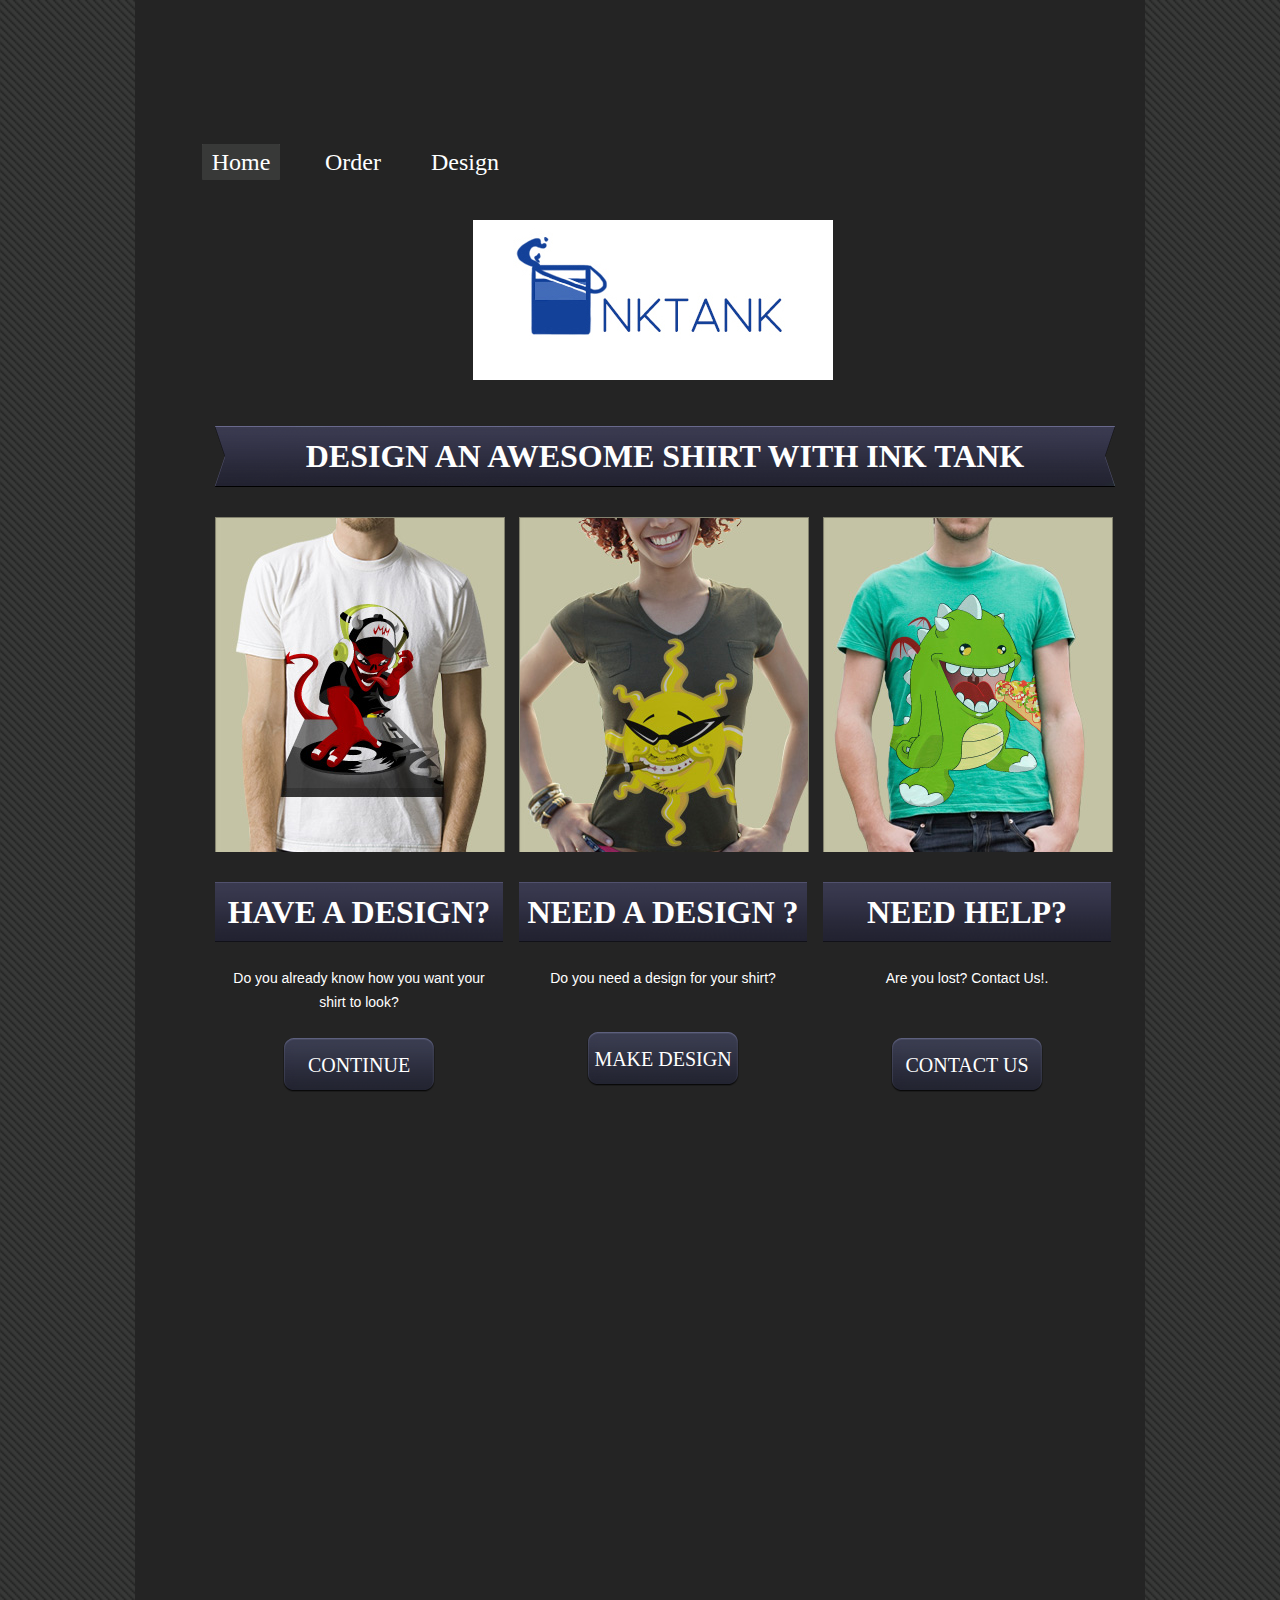
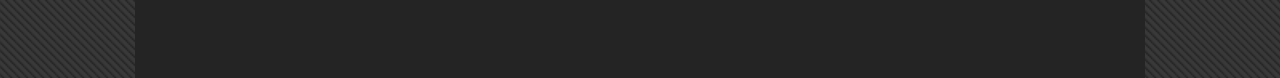
==== Full Site/index.html @ 2a511421 "Added the files for the full site" ====
<!DOCTYPE html>
<!-- Website template by freewebsitetemplates.com -->
<html>
<head>
	<meta charset="UTF-8">
	<title>Ink Tank</title>
	<link rel="stylesheet" href="css/style.css" type="text/css">
</head>
<body>
	<div id="header">
		<div class="bodyBG">
			<div id="navigation" >
				
				<ul id="primary">
					<li class="selected">
						<a href="index.html"><span>Home</span></a>
					</li>
					<li>
						<a href="order.html"><span>Order</span></a>
					</li>
					<li>
						<a href="design.html"><span>Design</span></a>
					</li>
				</ul>
				<!--<ul id="secondary">
					<li>
						<a href="women.html"><span>Women</span></a>
					</li>
					<li>
						<a href="blog.html"><span>Blog</span></a>
					</li>
					<li>
						<a href="contact.html"><span>Contact</span></a>
					</li>
				</ul>
			
			</div>
		-->
			<a href="index.html" id="logo"><img src="images/Logo.jpeg" alt="LOGO"></a>
		</div>
	</div>
	<div id="adbox" class="bodyBG">
		<h1>Design an Awesome Shirt With Ink Tank</h1>
		<ul>
			<li>
				<a href=""></a>
				<img src="images/men-shirt1.jpg" alt="Img">
			</li>
			<li>
				<a href=""></a>
				<img src="images/woman-shirt1.jpg" alt="Img">
			</li>
			<li>
				<a href=""></a>
				<img src="images/men-shirt2.jpg" alt="Img">
			</li>
		</ul>
	</div>
	<div id="body" class="bodyBG">
		<div id="contents">
			<ul id="articles">
				<li>
					<h1>Have a Design?</h1>
					<p>
					Do you already know how you want your shirt to look? 
					</p>
					<a href="order.html" class="more">Continue</a>
				</li>
				<li>
					<h1>Need a Design ?</h1>
					<p>
					Do you need a design for your shirt? 
					</p><br>
					<a href="design.html" class="more">Make Design</a>
				</li>
				<li>
					<h1>Need Help?</h1>
					<p>
					Are you lost? Contact Us!</a>.<br><br>
					</p>
					<a href="" class="more">Contact Us</a>
				</li>
			</ul>
		</div>
	</div>
</body>
</html>
---- Full Site/css/style.css ----
/* Form */

.form-horizontal{
	/*font-family: 'SancreekRegular';*/
	color: #fff;

}
legend {
	text-align: center;
}

#mask{
	width: 30%;
	height: 60%;
	background-color: #FFF;
	position: absolute;
	right: 20%;
}
/* Other stuff that was already here */
@font-face {
	font-family: Impact;
	/*src: url('../fonts/sancreek-regular-webfont.eot');
	src: url('../fonts/sancreek-regular-webfont.eot?#iefix') format('embedded-opentype'), url('../fonts/sancreek-regular-webfont.woff') format('woff'), url('../fonts/sancreek-regular-webfont.ttf') format('truetype'), url('../fonts/sancreek-regular-webfont.svg#SancreekRegular') format('svg');*/
	font-weight: normal;
	font-style: normal;
}
body {
	background: url(../images/bg-body.gif) repeat;
	font-family: Helvetica, Arial, sans-serif;
	margin: 0;
}
#page {
	width: 960px;
	margin: 0 auto;
}
img {
	border: 0;
}
.more, #footer .subscribe form input.button, #contacts input.button, #shirts a.button {
	background: url(../images/buttons.png) no-repeat;
}
#footer .subscribe form input.txtfield, #contacts input, #contacts textarea {
	background: url(../images/inputs.png) no-repeat;
}
.more {
	background-position: -162px 0;
	color: #fff;
	display: block;
	font-family: Impact;
	font-size: 20px;
	line-height: 54px;
	height: 54px;
	width: 152px;
	margin: 0 auto;
	text-decoration: none;
	text-transform: uppercase;
}
.more:hover {
	background-position: 0 0;
	color: #FFF;
}
/*------------------------------ HEADER ------------------------------*/
/*#header {
	background: url(../images/bg-header.png) repeat-x;
	padding-bottom: 25px;
}*/
#header > div {
	height: 426px;
	width: 960px;
	margin: 0 auto;
	position: relative;
}
/** Logo **/
#logo {
	position: absolute;
	top: 220px;
	left: 338px;
}
/** Navigation **/
#navigation {
	display: inline-block;
	width: 960px;
}
#navigation div {
	background: url(../images/bg-info-links.png) no-repeat;
	color: #f9fbca;
	height: 32px;
	width: 180px;
	text-align: center;
}
#navigation div.infos {
	float: right;
}
#navigation div a {
	color: #fcf3b2;
	font-size: 14px;
	line-height: 32px;
	border-left: 1px solid #f9fbca;
	padding: 0 5px;
	text-decoration: none;
}
#navigation div a:first-child {
	border-left: 0;
	padding-left: 0;
}
#navigation ul {
	display: inline-block;
	list-style: none;
	width: 338px;
	margin: 144px 0 0;
	padding: 0;
}
#navigation li {
	float: left;
	width: 112px;
	text-align: center;
}
#navigation ul li a {
	color: #feffff;
	font-family: Impact;
	font-size: 24px;
	line-height: 36px;
	padding: 5px 0px 5px 3px;
	text-decoration: none;
}
#navigation ul li a span {
	padding: 5px 10px 5px 7px;
}
#navigation ul li a:hover, #navigation ul li.selected a {
	background: url(../images/bg-menu-selected-left.png) no-repeat left center;
	color: #FFF;
}
#navigation ul li a:hover span, #navigation ul li.selected a span {
	background: url(../images/bg-menu-selected-right.png) no-repeat right center;
}
#navigation ul#primary {
	float: left;
}
#navigation ul#secondary {
	float: right;
}
/** Adbox **/
#adbox {
	width: 960px;
	margin: 0px auto 24px;
	position: relative;
}
#adbox ul {
	display: inline-block;
	list-style: none;
	margin: 0 30px;
	padding: 0;
}
#adbox ul li {
	float: left;
	width: 288px;
	margin-left: 16px;
}
#adbox ul li:first-child {
	margin-left: 0px;
}
#adbox ul li img {
	border: 1px solid #83826e;
}
#adbox h1, #contents h1 {
	background: url(../images/bg-headingB.png) no-repeat center;
	color: #FFF;
	font-family: Impact;
	height: 61px;
	line-height: 60px;
	margin: 0 0 30px;
	text-align: center;
	text-transform: uppercase;
}
/*------------------------------ CONTENTS ------------------------------*/
#body {
	background-color: #242424;
	border-bottom: 400px solid #242424;
	border-top: 0px solid #494949;
	margin: 0 0 30px;
	padding-left: 50px;
}

#body legend
{
	padding-top: 35px;
	position: absolute;
	right: 50%;
}

.bodyBG {
	background-color: #242424;
	padding-left: 50px;
}

#contents {
	width: 960px;
	margin: 0 auto;
	padding: 30px 0;
}
#articles {
	display: inline-block;
	list-style: none;
	margin: 0 30px;
	padding: 0;
}
#articles li {
	float: left;
	width: 288px;
	margin-left: 16px;
	text-align: center;
}
#articles li:first-child {
	margin-left: 0px;
}
#articles li h1 {
	background: url(../images/bg-headingB.png) no-repeat center;
	color: #fff;
	font-family: Impact;
	height: 60px;
	line-height: 60px;
	margin: 0 0 24px;
	text-transform: uppercase;
}
#articles li p {
	color: #FFF;
	font-size: 14px;
	line-height: 24px;
	margin: 0;
	padding: 0 15px 24px;
}
#articles li p a {
	color: #FFF;
}
#articles li p a:hover {
	color: #FFF;
}
#sidebar {
	float: right;
	height: inherit;
	width: 220px;
	margin: 0 30px 0 10px;
}
#sidebar h4, #main h4 {
	color: #7b8c96;
	line-height: 24px;
	margin: 0 0 24px;
	text-shadow: 1px 0px #151c22, 0px -1px #151c22, -1px 0px #151c22, 0px 1px #151c22;
}
h4.uppercase {
	text-transform: uppercase;
}
#sidebar ul {
	list-style: none;
	margin: 0;
	padding: 0;
}
ul#about-list li {
	color: #fbfaa7;
	list-style: square inside;
}
ul#about-list li a, ul#archives li a {
	color: #fff;
	font-size: 15px;
	line-height: 24px;
	text-decoration: none;
}
ul#about-list li a:hover, ul#archives li a:hover {
	color: #b5b5b5;
}
#main {
	width: 650px;
	margin: 0 10px 0 30px;
}
#main p {
	color: #fff;
	font-size: 15px;
	line-height: 24px;
	margin: 0;
	padding: 0 0 24px;
	text-align: justify;
}
#main p a {
	color: #fff;
	text-shadow: 1px 0px #151c22, 0px -1px #151c22, -1px 0px #151c22, 0px 1px #151c22;
}
#main p a:hover {
	color: #b6b6b6;
}
/** Blogs **/
ul#blogs, #sidebar ul.contacts {
	background: url(../images/border-latest-post.gif) repeat-x left bottom;
	margin: 0 0 22px;
	padding: 0 0 2px;
}
ul#blogs li, #sidebar ul.contacts li {
	background: url(../images/border-latest-post.gif) repeat-x left top;
	padding: 26px 0 0;
}
ul#blogs li:first-child, #sidebar ul.contacts li:first-child {
	background: none;
	padding-top: 0;
}
ul#blogs li span, #sidebar ul.contacts li span {
	color: #81888e;
	font-size: 15px;
	line-height: 24px;
}
ul#blogs li a, #sidebar ul.contacts li a {
	color: #fff;
	display: block;
	font-size: 15px;
	line-height: 24px;
	margin: 0;
	padding: 0 0 24px;
	text-align: justify;
	text-decoration: none;
}
#sidebar ul.contacts li a {
	font-size: 14px;
	text-align: left;
}
#sidebar ul.contacts li .num {
	font-size: 0.843em;
}
ul#blogs li a:hover, #sidebar ul.contacts li a:hover {
	color: #b5b5b5;
}
/** Contacts **/
#contacts {
	font-size: 15px;
	line-height: 24px;
	min-height: 400px;
	margin-bottom: 30px;
}
#contacts td {
	vertical-align: top;
}
#contacts label {
	color: #81888e;
	display: inline-block;
	width: 140px;
}
#contacts input {
	background-position: 0 -59px;
	height: 23px;
	width: 373px;
	border: 0;
	padding: 1px 4px;
}
#contacts input.button {
	float: right;
	background-position: -162px -212px;
	cursor: pointer;
	height: 42px;
	width: 81px;
}
#contacts input.button:hover {
	background-position: 0 -212px;
	color: #fbf8b5;
}
#contacts textarea {
	background-position: 0 -108px;
	height: 190px;
	width: 373px;
	border: 0;
	padding: 4px;
}
#contacts table td {
	padding-bottom: 24px;
}
/** Mens and Womens Pages **/
#shirts {
	display: inline-block;
	list-style: none;
	margin: 0 30px;
	padding: 24px 0;
}
#shirts li {
	float: left;
	width: 288px;
	margin-left: 16px;
}
#shirts li:first-child {
	margin-left: 0px;
}
#shirts li img {
	margin: 0 0 12px;
	border: 1px solid #83826e;
}
#shirts li a.button {
	float: right;
	background-position: -162px -78px;
	color: #fefefe;
	display: block;
	font-family: Impact;
	line-height: 49px;
	height: 49px;
	width: 121px;
	text-align: center;
	text-decoration: none;
	text-transform: uppercase;
}
#shirts li a.button:hover {
	background-position: 0 -78px;
	color: #fbf8b5;
}
#shirts li p {
	color: #eee9a9;
	font-family: Impact;
	font-size: 18px;
	font-weight: bold;
	letter-spacing: 2px;
	margin: 0;
	text-transform: uppercase;
}
#shirts li p span {
	color: #81888e;
	font-weight: bold;
}
/*------------------------------ FOOTER ------------------------------*/
#footer {
	background: url(../images/border-copyright.gif) repeat-x left bottom;
	border-top: 1px solid #5f6d6d;
	padding-bottom: 2px;
	position: relative;
}
/*#footer div.background {
	background: url(../images/bg-footer.jpg) repeat;
	padding: 30px 0;
}*/
#footer div.body {
	min-height: 107px;
	width: 900px;
	margin: 0 auto;
	padding: 0 30px;
}
#footer div.body div {
	float: left;
}
#footer div.body div h3 {
	color: #fff;
	letter-spacing: 1px;
	margin: 0 0 24px;
	text-align: left;
	text-shadow: 1px -1px #161a1b;
	text-transform: uppercase;
}
#footer .subscribe {
	width: 300px;
}
#footer .subscribe form {
	padding-top: 6px;
}
#footer .subscribe form input.txtfield {
	float: left;
	background-position: 0 0;
	height: 35px;
	width: 176px;
	border: 0;
	margin-right: 10px;
	padding: 0px 2px;
}
#footer .subscribe form input.button {
	background-position: -162px -151px;
	cursor: pointer;
	height: 37px;
	width: 82px;
	border: 0;
}
#footer .subscribe form input.button:hover {
	background-position: 0 -151px;
}
#footer .posts {
	width: 380px;
	padding: 0 15px;
}
#footer .posts p {
	color: #aab4b6;
	font-size: 14px;
	line-height: 24px;
	margin: 0;
}
#footer .posts p a {
	color: #aab4b6;
	font-weight: bold;
	text-decoration: none;
}
#footer .posts p span {
	float: right;
	display: inline;
	margin-right: 6px;
 *margin-top: -24px;/** Needed for IE **/
}
#footer .connect {
	line-height: 24px;
	width: 140px;
	padding: 0 15px;
	text-align: center;
}
#footer .connect a {
	background: url(../images/icons.png) no-repeat;
	display: inline-block;
	height: 22px;
	width: 23px;
	margin: 5px 10px 5px 0;
}
#footer .connect a.facebook {
	background-position: -38px 0;
}
#footer .connect a.facebook:hover {
	background-position: 0 0;
}
#footer .connect a.twitter {
	background-position: -38px -46px;
	width: 28px;
}
#footer .connect a.twitter:hover {
	background-position: 0 -46px;
	width: 28px;
}
#footer .connect a.googleplus {
	background-position: -38px -90px;
}
#footer .connect a.googleplus:hover {
	background-position: 0 -90px;
}
#footnote {
	background-color: #393939;
	color: #808080;
	display: block;
	font-size: 12px;
	line-height: 30px;
	width: 100%;
	text-align: center;
	position: absolute;
	bottom: -30px;
	left: 0;
}
#footnote a {
	color: #808080;
	text-decoration: none;
}
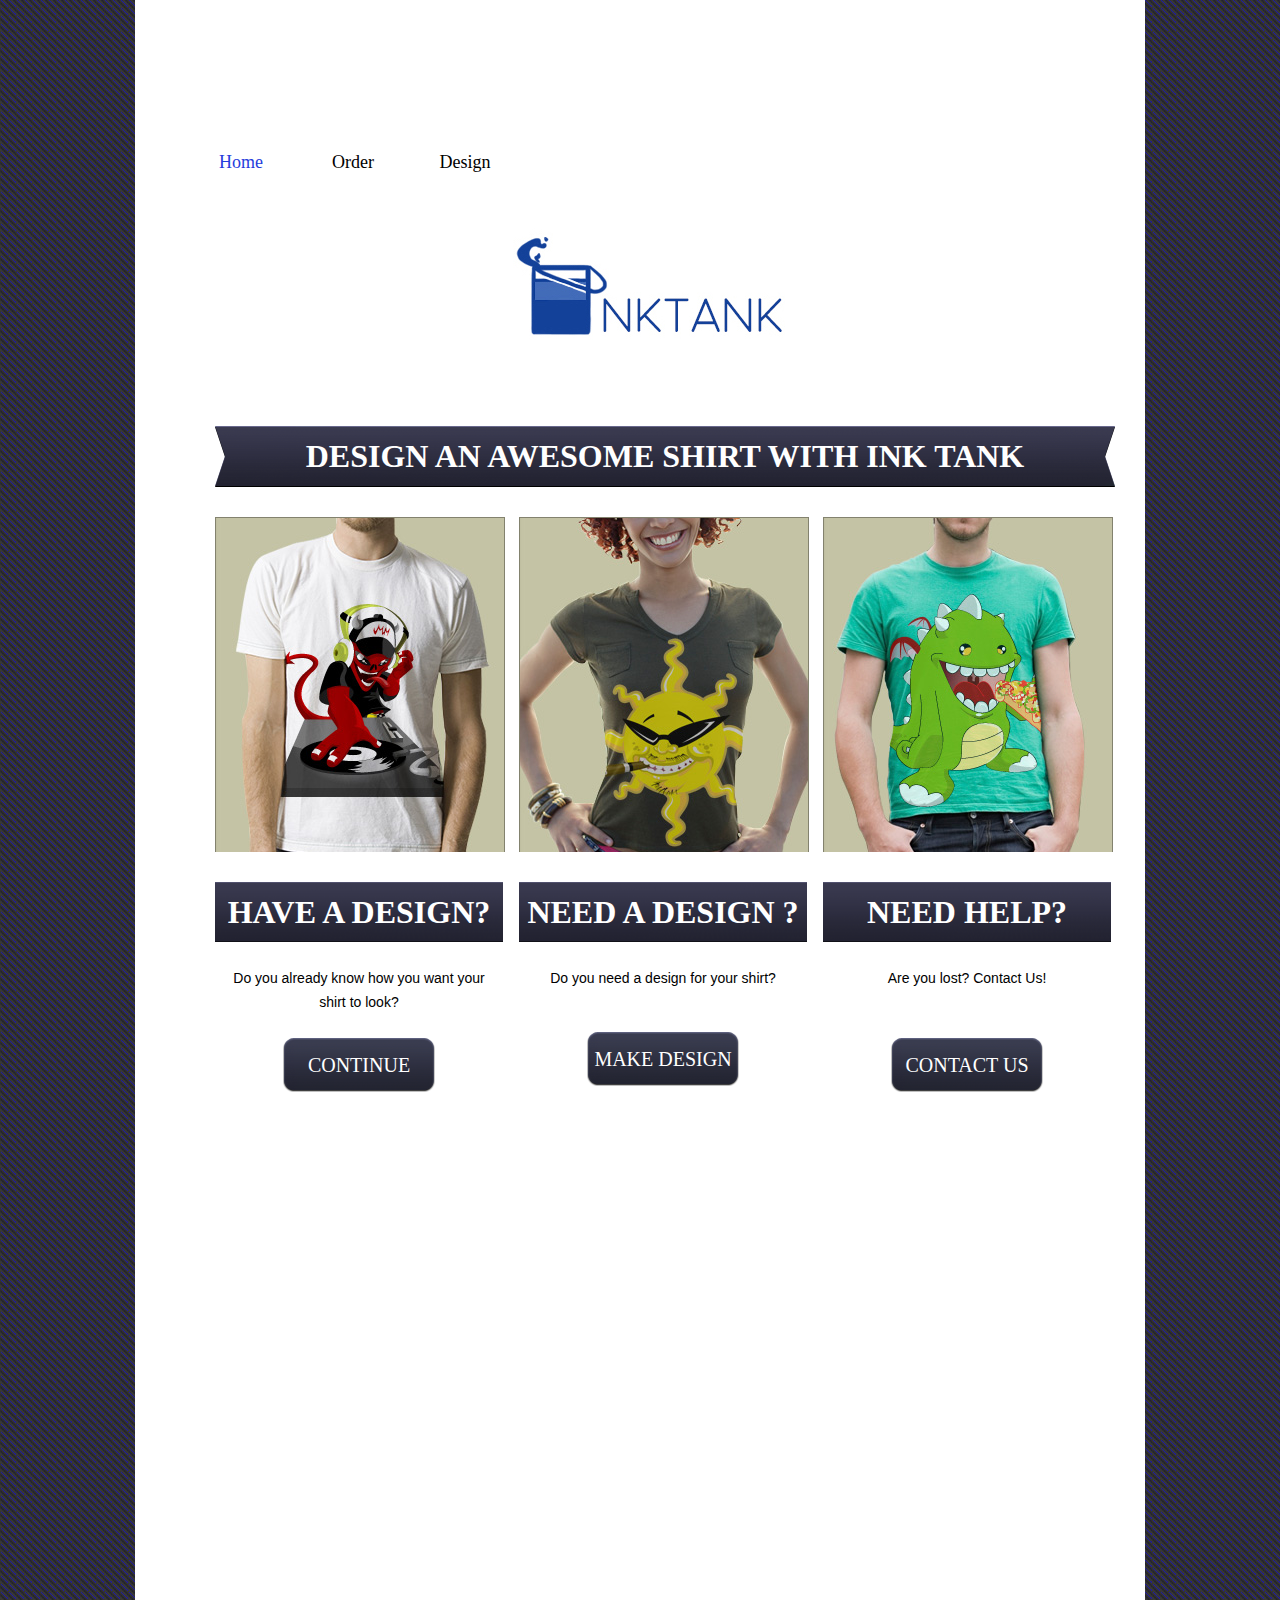
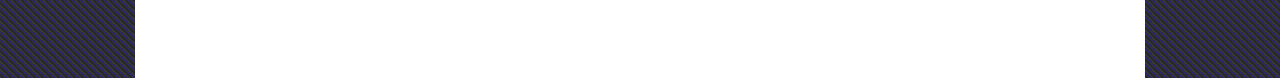
==== commit 665b344a: "Changed website theme and can now edit tshirts color" ====
--- a/Full Site/index.html
+++ b/Full Site/index.html
@@ -22,20 +22,6 @@
 						<a href="design.html"><span>Design</span></a>
 					</li>
 				</ul>
-				<!--<ul id="secondary">
-					<li>
-						<a href="women.html"><span>Women</span></a>
-					</li>
-					<li>
-						<a href="blog.html"><span>Blog</span></a>
-					</li>
-					<li>
-						<a href="contact.html"><span>Contact</span></a>
-					</li>
-				</ul>
-			
-			</div>
-		-->
 			<a href="index.html" id="logo"><img src="images/Logo.jpeg" alt="LOGO"></a>
 		</div>
 	</div>
@@ -76,7 +62,7 @@
 				<li>
 					<h1>Need Help?</h1>
 					<p>
-					Are you lost? Contact Us!</a>.<br><br>
+					Are you lost? Contact Us!</a><br><br>
 					</p>
 					<a href="" class="more">Contact Us</a>
 				</li>
--- a/Full Site/css/style.css
+++ b/Full Site/css/style.css
@@ -4,7 +4,7 @@
 
 .form-horizontal{
 	/*font-family: 'SancreekRegular';*/
-	color: #fff;
+	color: #000;
 
 }
 legend {
@@ -118,9 +118,9 @@
 	text-align: center;
 }
 #navigation ul li a {
-	color: #feffff;
-	font-family: Impact;
-	font-size: 24px;
+	color: #000;
+	font-family: Impact;
+	font-size: 18px;
 	line-height: 36px;
 	padding: 5px 0px 5px 3px;
 	text-decoration: none;
@@ -129,11 +129,11 @@
 	padding: 5px 10px 5px 7px;
 }
 #navigation ul li a:hover, #navigation ul li.selected a {
-	background: url(../images/bg-menu-selected-left.png) no-repeat left center;
-	color: #FFF;
+	/*background: url(../images/bg-menu-selected-left.png) no-repeat left center;*/
+	color: #253DDC;
 }
 #navigation ul li a:hover span, #navigation ul li.selected a span {
-	background: url(../images/bg-menu-selected-right.png) no-repeat right center;
+	/*background: url(../images/bg-menu-selected-right.png) no-repeat right center;*/
 }
 #navigation ul#primary {
 	float: left;
@@ -176,8 +176,7 @@
 }
 /*------------------------------ CONTENTS ------------------------------*/
 #body {
-	background-color: #242424;
-	border-bottom: 400px solid #242424;
+	border-bottom: 400px solid #FFF;
 	border-top: 0px solid #494949;
 	margin: 0 0 30px;
 	padding-left: 50px;
@@ -191,7 +190,7 @@
 }
 
 .bodyBG {
-	background-color: #242424;
+	background-color: #FFF;
 	padding-left: 50px;
 }
 
@@ -225,7 +224,7 @@
 	text-transform: uppercase;
 }
 #articles li p {
-	color: #FFF;
+	color: #000;
 	font-size: 14px;
 	line-height: 24px;
 	margin: 0;
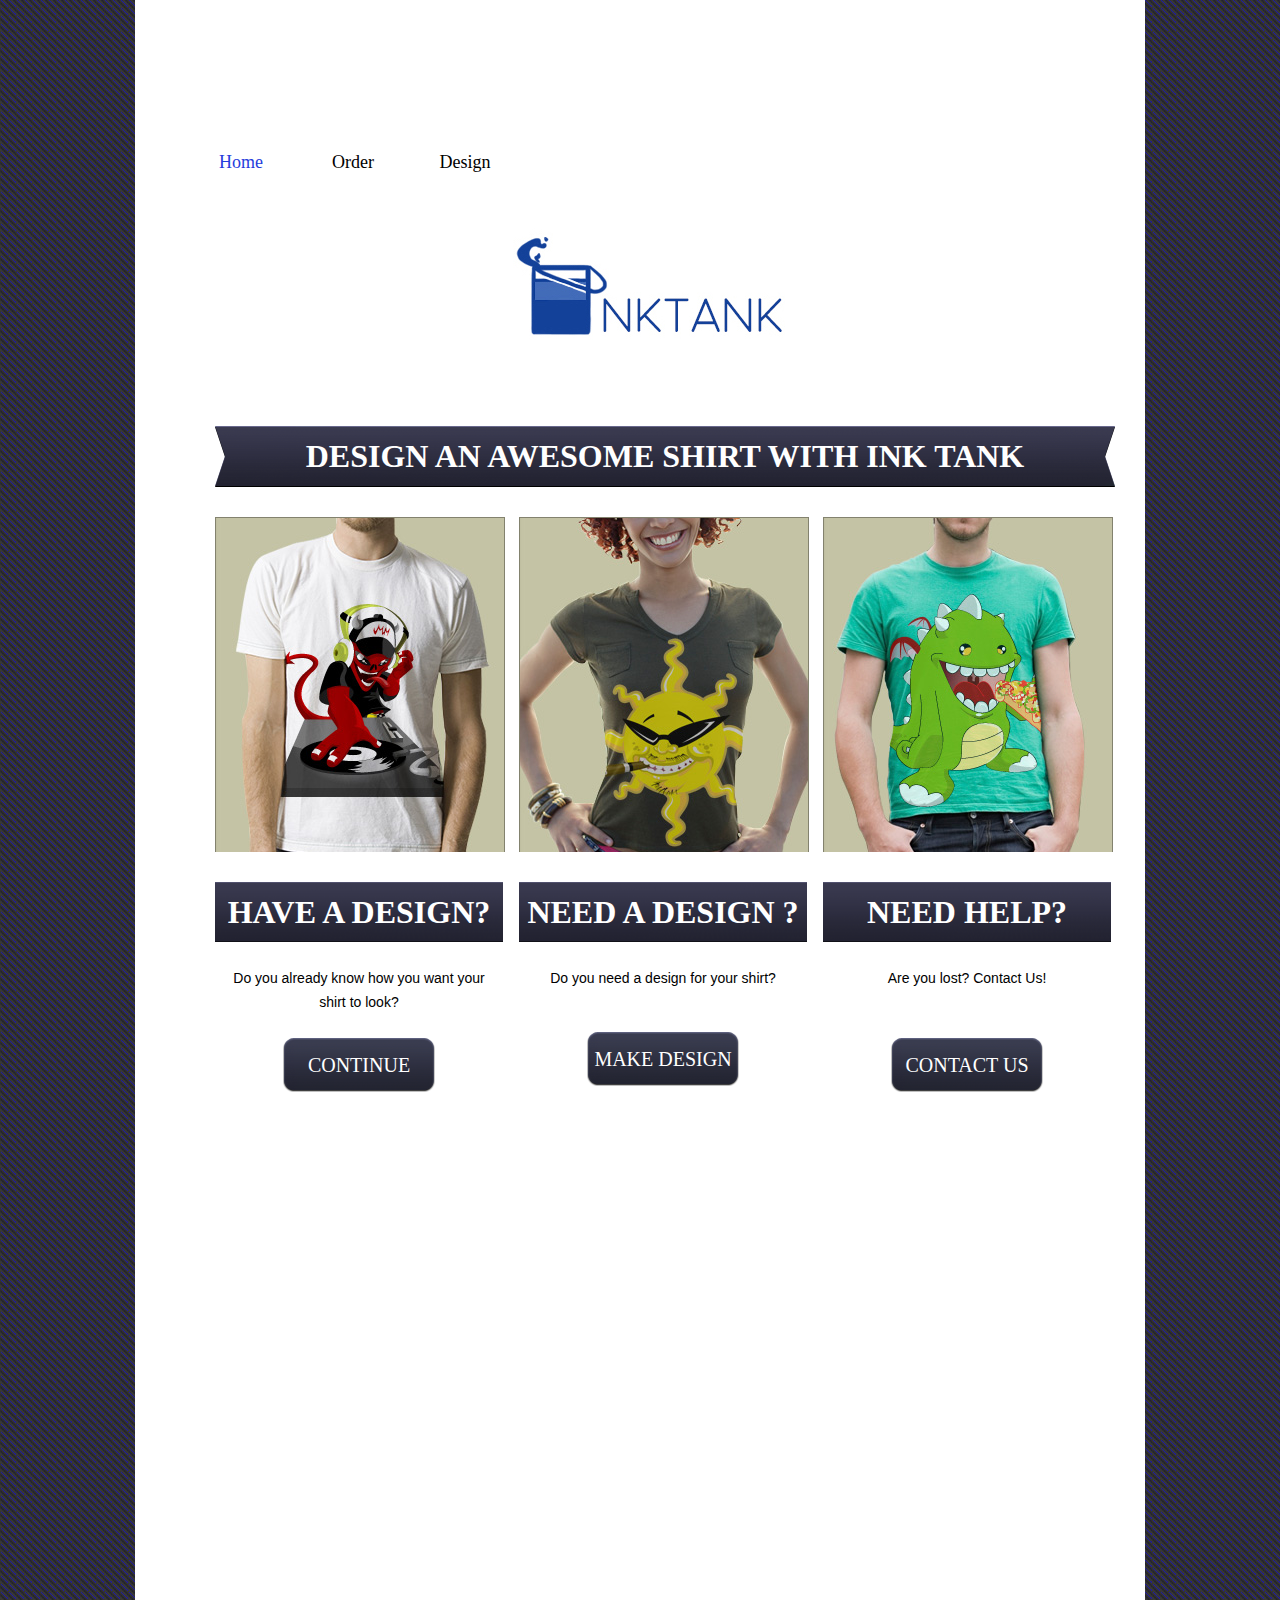
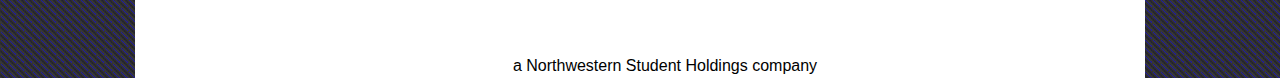
==== commit e62ceb6d: "Added NSH link to bottom of the pages" ====
--- a/Full Site/index.html
+++ b/Full Site/index.html
@@ -64,10 +64,15 @@
 					<p>
 					Are you lost? Contact Us!</a><br><br>
 					</p>
-					<a href="" class="more">Contact Us</a>
+					<a href="mailto:help@nuinktank.com" class="more">Contact Us</a>
 				</li>
 			</ul>
 		</div>
+		<div style="text-align: center; padding-top:515px;">
+			<a href="http://www.northwesternstudentholdings.com/" target="_blank" style="text-decoration: none !important;">
+				<p style="color: #000;">a Northwestern Student Holdings company</p>
+            </a>		
+        </div>
 	</div>
 </body>
 </html>--- a/Full Site/css/style.css
+++ b/Full Site/css/style.css
@@ -1,4 +1,21 @@
 
+
+.img1
+{
+    /*border: 1px solid #f00;*/
+    position: relative;
+    z-index: 1;
+}
+
+.img2
+{
+    /*border: 1px solid #0f0;*/
+    
+    position: relative;
+    z-index: 2;
+    top: 46px;
+    left: 550px;
+}
 
 /* Form */
 
